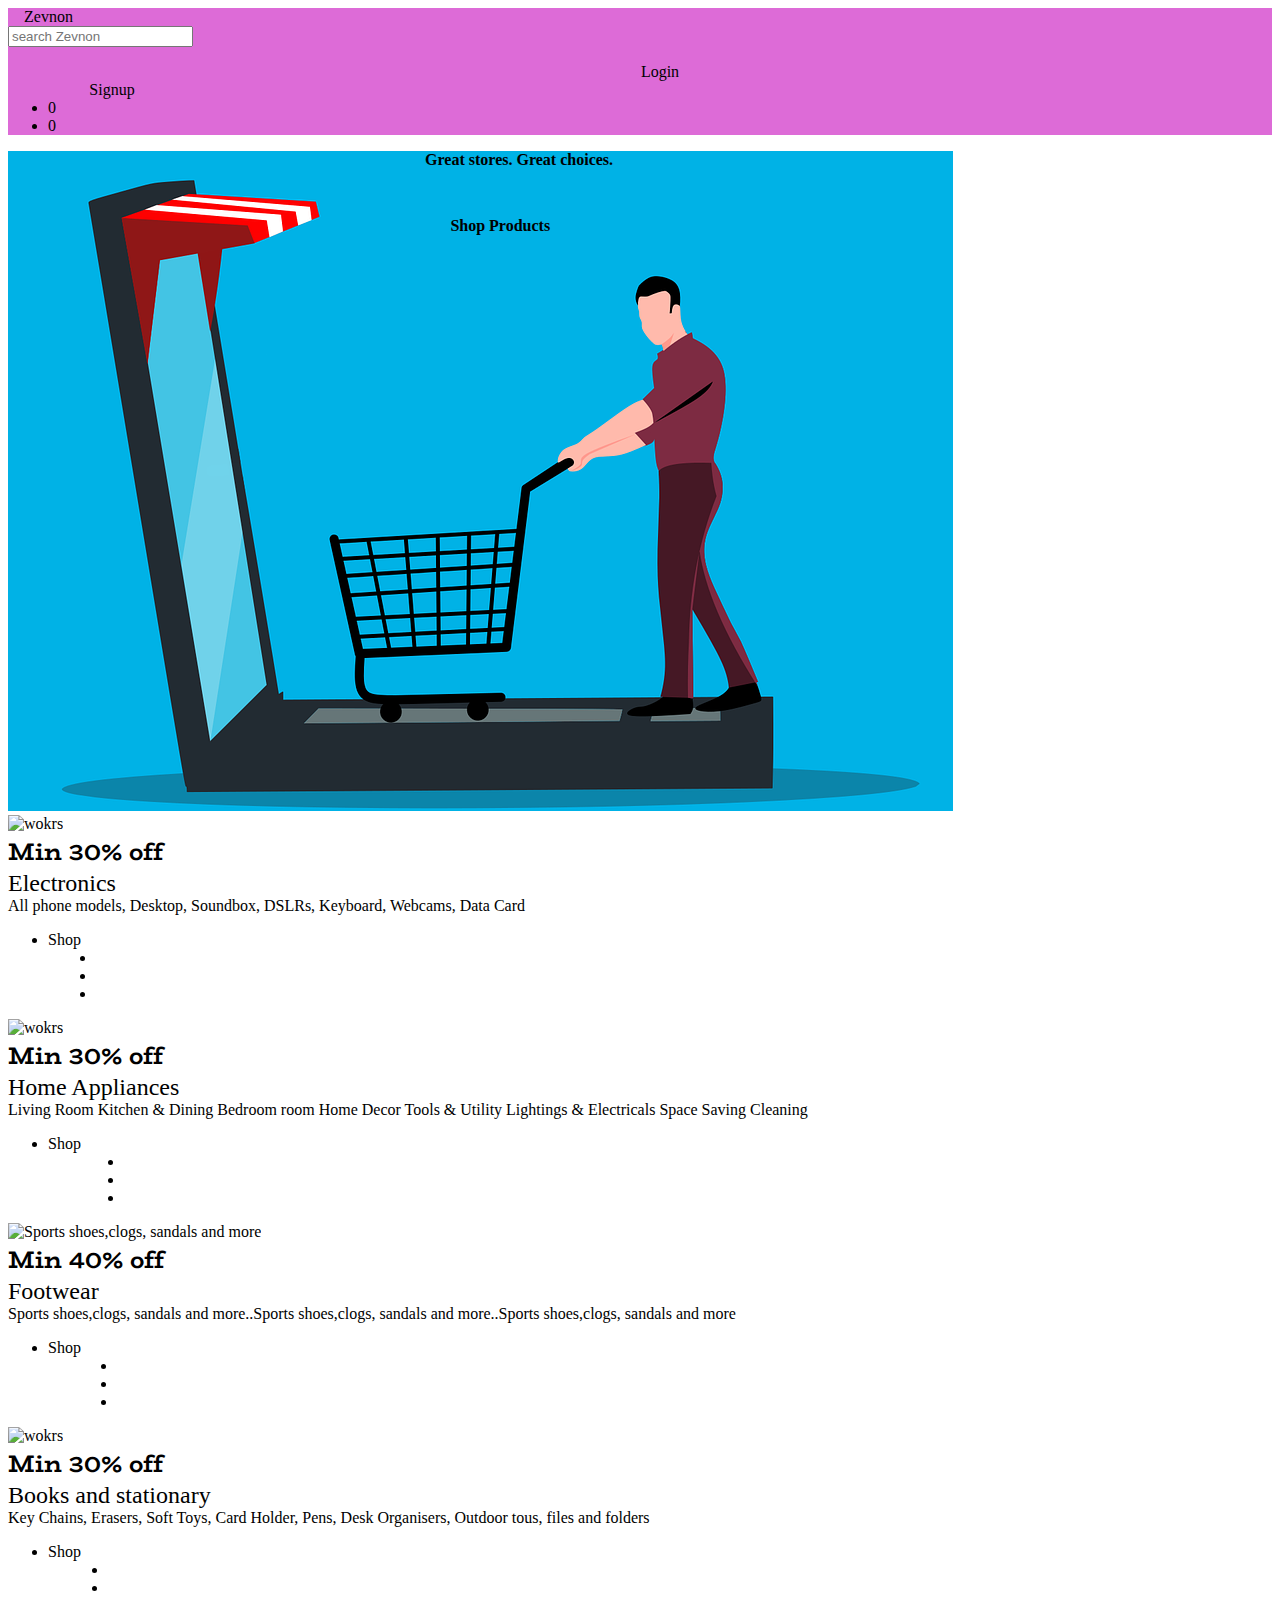
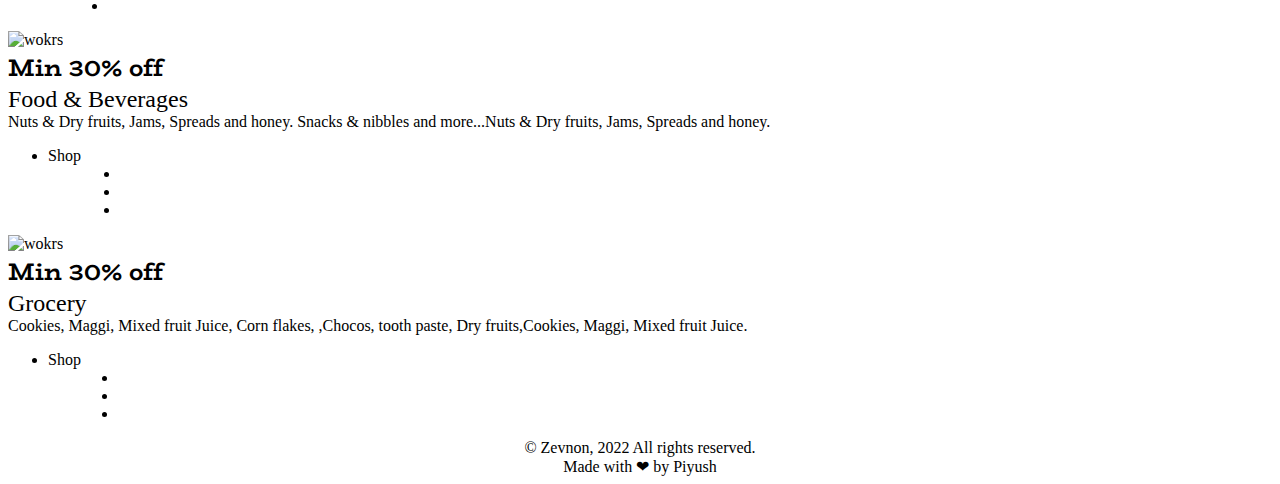
==== index.html @ 947d95c1 "Merge pull request #2 from piyushsh25/listing" ====
<!DOCTYPE html>
<html lang="en">

<head>
    <meta charset="UTF-8">
    <meta http-equiv="X-UA-Compatible" content="IE=edge">
    <meta name="viewport" content="width=device-width, initial-scale=1.0">
    <link rel="stylesheet" href="https://use.fontawesome.com/releases/v5.15.4/css/all.css" integrity="sha384-DyZ88mC6Up2uqS4h/KRgHuoeGwBcD4Ng9SiP4dIRy0EXTlnuz47vAwmeGwVChigm" crossorigin="anonymous" />
    <link href="https://cdn.lineicons.com/3.0/lineicons.css" rel="stylesheet">
    <link rel="stylesheet" href="https://engin-ui.netlify.app/components/style.css">
    <link rel="stylesheet" href="./docs/css/media.css">
    <link rel="stylesheet" href="index.css">
    <title>zenvon</title>
</head>

<body>
    <div class="main-div">
        <div class="nav-container">
            <div class="header">
                <div class="title-logo"><i class="fab fa-deezer"></i></div>
                <div class="title">
                    <a href="./index.html">Zevnon</a>
                </div>
                <input type="text" class="input" placeholder="search Zevnon">
            </div>
            <div>
                <ul class="text links">
                    <li class="items items-login">Login</li>
                    <li class="items items-signup">Signup</li>

                    <li class="items">
                        <div class="avatar-badge md"> <i class="fas fa-heart"></i>
                            <div class="badge text">0</div>
                        </div>
                    </li>
                    <li class="items ">
                        <div class="avatar-badge md"><i class="fas fa-shopping-cart"></i>
                            <div class="badge text">0</div>
                        </div>
                    </li>
                </ul>
            </div>

        </div>
        <div class="body-div">
            <div class="image-body">
                <img class="img-responsive" src="./assets/main-img.png" alt="alt-text-img">
            </div>
            <div class="body-div-content h3">
                Great stores. Great choices.
            </div>
            <div class="body-div-content h3">
                <a href="./docs/pages/listing.html">Shop Products</a>
            </div>
        </div>
        <div class="shopping-section">
            <div class="card text-overlay-card">
                <div class="img-div">
                    <img src="https://rukminim2.flixcart.com/image/832/832/kw9krrk0/headphone/z/i/p/-original-imag8z6ht9qffnju.jpeg?q=70" alt="wokrs">
                </div>
                <div class="text-div">
                    <div class="header-top">Min 30% off</div>
                    <div class="header-bottom"> Electronics</div>
                    <div class="description">All phone models, Desktop, Soundbox, DSLRs, Keyboard, Webcams, Data Card
                    </div>
                    <ul>
                        <li class="card-icons text-icon"><a href="./docs/pages/listing.html">Shop</a></li>

                        <li class="card-icons icons"><i class="lni lni-heart"></i></li>
                        <li class="card-icons icons"> <i class="lni lni-share-alt-1"></i></li>
                        <li class="card-icons icons"><i class="lni lni-more-alt"></i></li>
                    </ul>
                </div>

            </div>
            <div class="card text-overlay-card">
                <div class="img-div">
                    <img src="https://rukminim2.flixcart.com/image/832/832/jqqy6q80/sofa-sectional/n/n/4/grey-chenille-nano-gr-blu-6-bharat-lifestyle-blue-grey-original-imafcp9fnhkhpwa4.jpeg?q=70" alt="wokrs">
                </div>
                <div class="text-div">
                    <div class="header-top">Min 30% off</div>
                    <div class="header-bottom">Home Appliances</div>
                    <div class="description">Living Room Kitchen & Dining Bedroom room Home Decor Tools & Utility Lightings & Electricals Space Saving Cleaning
                    </div>
                    <ul>
                        <li class="card-icons text-icon"><a href="./docs/pages/listing.html">Shop</a></li>
                        <li class="card-icons icons"><i class="lni lni-heart"></i></li>
                        <li class="card-icons icons"> <i class="lni lni-share-alt-1"></i></li>
                        <li class="card-icons icons"><i class="lni lni-more-alt"></i></li>
                    </ul>
                </div>

            </div>

            <div class="card text-overlay-card">
                <div class="img-div">
                    <img src="https://rukminim2.flixcart.com/image/300/300/kjhgzgw0-0/shoe/j/2/b/194073-8-puma-white-peacoat-original-imafzffyxzz59yb7.jpeg?q=70" alt="Sports shoes,clogs, sandals and more">
                </div>
                <div class="text-div">
                    <div class="header-top">Min 40% off</div>
                    <div class="header-bottom">Footwear</div>
                    <div class="description">Sports shoes,clogs, sandals and more..Sports shoes,clogs, sandals and more..Sports shoes,clogs, sandals and more
                    </div>
                    <ul>
                        <li class="card-icons text-icon"><a href="./docs/pages/listing.html">Shop</a></li>

                        <li class="card-icons icons"><i class="lni lni-heart"></i></li>
                        <li class="card-icons icons"> <i class="lni lni-share-alt-1"></i></li>
                        <li class="card-icons icons"><i class="lni lni-more-alt"></i></li>
                    </ul>
                </div>

            </div>

            <div class="card text-overlay-card">
                <div class="img-div">
                    <img src="https://rukminim2.flixcart.com/image/300/300/kgsb1jk0/remote-control-toy/5/z/w/1-18-very-high-speed-race-car-style-4-channel-radio-control-rc-original-imafwxsggzsczg3u.jpeg?q=70" alt="wokrs">
                </div>
                <div class="text-div">
                    <div class="header-top">Min 30% off</div>
                    <div class="header-bottom">Books and stationary</div>
                    <div class="description"> Key Chains, Erasers, Soft Toys, Card Holder, Pens, Desk Organisers, Outdoor tous, files and folders
                    </div>
                    <ul>
                        <li class="card-icons text-icon"><a href="./docs/pages/listing.html">Shop</a></li>

                        <li class="card-icons icons"><i class="lni lni-heart"></i></li>
                        <li class="card-icons icons"> <i class="lni lni-share-alt-1"></i></li>
                        <li class="card-icons icons"><i class="lni lni-more-alt"></i></li>
                    </ul>
                </div>

            </div>

            <div class="card text-overlay-card">
                <div class="img-div">
                    <img src="https://rukminim2.flixcart.com/image/612/612/kka1si80/aerated-drink/x/4/o/strawberry-non-alcoholic-beer-330ml-pack-of-6-glass-bottle-original-imafznzff7dvdzu3.jpeg?q=70" alt="wokrs">
                </div>
                <div class="text-div">
                    <div class="header-top">Min 30% off</div>
                    <div class="header-bottom">Food & Beverages</div>
                    <div class="description">Nuts & Dry fruits, Jams, Spreads and honey. Snacks & nibbles and more...Nuts & Dry fruits, Jams, Spreads and honey.
                    </div>
                    <ul>
                        <li class="card-icons text-icon"><a href="./docs/pages/listing.html">Shop</a></li>

                        <li class="card-icons icons"><i class="lni lni-heart"></i></li>
                        <li class="card-icons icons"> <i class="lni lni-share-alt-1"></i></li>
                        <li class="card-icons icons"><i class="lni lni-more-alt"></i></li>
                    </ul>
                </div>

            </div>

            <div class="card text-overlay-card">
                <div class="img-div">
                    <img src="https://rukminim2.flixcart.com/image/612/612/keg02a80/fmcg-combo/u/f/v/dailydose-200g-super-healthy-original-imafv4ggnwmqkw3k.jpeg?q=70" alt="wokrs">
                </div>
                <div class="text-div">
                    <div class="header-top">Min 30% off</div>
                    <div class="header-bottom">Grocery</div>
                    <div class="description">Cookies, Maggi, Mixed fruit Juice, Corn flakes, ,Chocos, tooth paste, Dry fruits,Cookies, Maggi, Mixed fruit Juice.
                    </div>
                    <ul>
                        <li class="card-icons text-icon"><a href="./docs/pages/listing.html">Shop</a></li>

                        <li class="card-icons icons"><i class="lni lni-heart"></i></li>
                        <li class="card-icons icons"> <i class="lni lni-share-alt-1"></i></li>
                        <li class="card-icons icons"><i class="lni lni-more-alt"></i></li>
                    </ul>
                </div>

            </div>
        </div>
        <div class="footer">
            <div class="h4">
                © Zevnon, 2022 All rights reserved.
            </div>
            <div class="h5">
                Made with ❤ by <a href="https://www.linkedin.com/in/piyush-sharma-b144931b7/">Piyush</a>
            </div>
        </div>
    </div>
</body>

</html>
---- docs/css/media.css ----
@media only screen and (max-width: 638px) {
    .nav-container .links {
        margin: 0 0 0 var(--size15);
    }
    .body-div .body-div-content:nth-child(odd) {
        top: 0%;
        margin-top: 30%;
    }
    .nav-container .text.links .items.items-login {
        display: none;
    }
}

@media only screen and (max-width:940px) {
    /* homepage */
    .body-div-content {
        font-size: 20px;
    }
    .nav-container .text.links .items.items-signup {
        display: none;
    }
    .card {
        margin: var(--size12);
    }
    /* for product listing page */
    .filter-div-lg {
        display: none;
    }
    .shopping-section {
        margin-left: 0
    }
    .body-container .filter-div-md {
        left: 0%;
    }
}

@media only screen and (max-width:1125px) {
    /* home page */
    .text.links .items {
        display: none;
    }
}
---- index.css ----
@import url('https://fonts.googleapis.com/css2?family=BioRhyme:wght@300&display=swap');
.nav-container {
    margin: var(--size0);
    width: 100%;
    top: var(--size0);
    position: sticky;
    padding: var(--size0);
    padding: var(--size8);
    border: var(--size0);
    z-index: 1;
    background-color: rgb(221, 107, 215);
}

.text.links .items {
    margin: var(--size0);
    font-size: var(--size10);
    margin-left: var(--size3);
    justify-content: center;
    align-content: center;
    cursor: pointer;
}

.text.links .items:nth-child(1) {
    width: var(--size40);
    height: var(--size20);
    display: flex;
    align-items: center;
    justify-content: center;
    border-radius: var(--size7);
    background-color: var(--color-success);
    color: var(--color-white);
}

.text.links .items:nth-child(1):hover {
    background-color: var(--color-white);
    color: var(--color-success);
}

.text.links .items:nth-child(2) {
    /* border: 2px solid black; */
    width: 8rem;
    height: var(--size20);
    display: flex;
    align-items: center;
    justify-content: center;
    border-radius: var(--size7);
    background-color: var(--color-white);
}

.text.links .items:nth-child(2):hover {
    color: var(--color-white);
    background-color: var(--color-icon);
}

.text.links .items:hover:nth-child(3) {
    color: var(--color-error);
}

.text.links .items:nth-child(4) {
    color: var(--color-success);
}

.text.links .items:hover:nth-child(4) {
    color: var(--color-info);
}

.header .title {
    margin-left: 1rem;
}

.items .avatar-badge.md {
    bottom: 30%;
}

.avatar-badge.md .badge.text {
    top: -10px;
}

.body-div {
    position: relative;
}

.img {
    width: 50%;
}

.body-div .body-div-content:nth-child(even) {
    position: absolute;
    top: 0%;
    left: 33%;
    padding: var(--size6) var(--size8);
    font-weight: bolder;
    color: var(--color-white);
}

.body-div .body-div-content:nth-child(odd) {
    position: absolute;
    top: 10%;
    left: 35%;
    color: var(--color-white);
    border: var(--size1) solid var(--color-white);
    font-weight: bolder;
    padding: var(--size6) var(--size8);
}

.body-div .body-div-content:nth-child(odd):hover {
    background-color: var(--color-icon);
}

.shopping-section {
    display: flex;
    flex-wrap: wrap;
    margin: var(--size0) var(--size10);
}

.card {
    margin: var(--size20);
    box-shadow: 1px 1px 5px var(--color-black);
}

.card .text-div .header-top {
    color: rgb(0, 0, 255);
    padding: var(--size0) 10%;
    font-size: 1.5rem;
    font-family: 'BioRhyme', serif;
    font-weight: bolder;
}

.text-overlay-card .text-div .header-top {
    top: 0%;
    left: 0%;
    background-color: var(--color-primary);
    color: var(--color-white);
    margin-left: var(--size0);
}

.card.text-overlay-card .text-div .header-bottom {
    margin-left: var(--size0);
    left: var(--size0);
    top: 52%;
    padding: var(--size0) 10%;
    font-size: 1.5rem;
    color: var(--color-black);
    background-color: var(--color-white);
}

.card .text-div .card-icons.icons {
    margin-left: 10%;
    font-size: var(--size10);
}

.footer {
    display: flex;
    flex-direction: column;
    justify-content: center;
    align-items: center;
    padding: var(--size20);
    background: var(--color-success);
}

a {
    text-decoration: none;
    color: inherit;
}
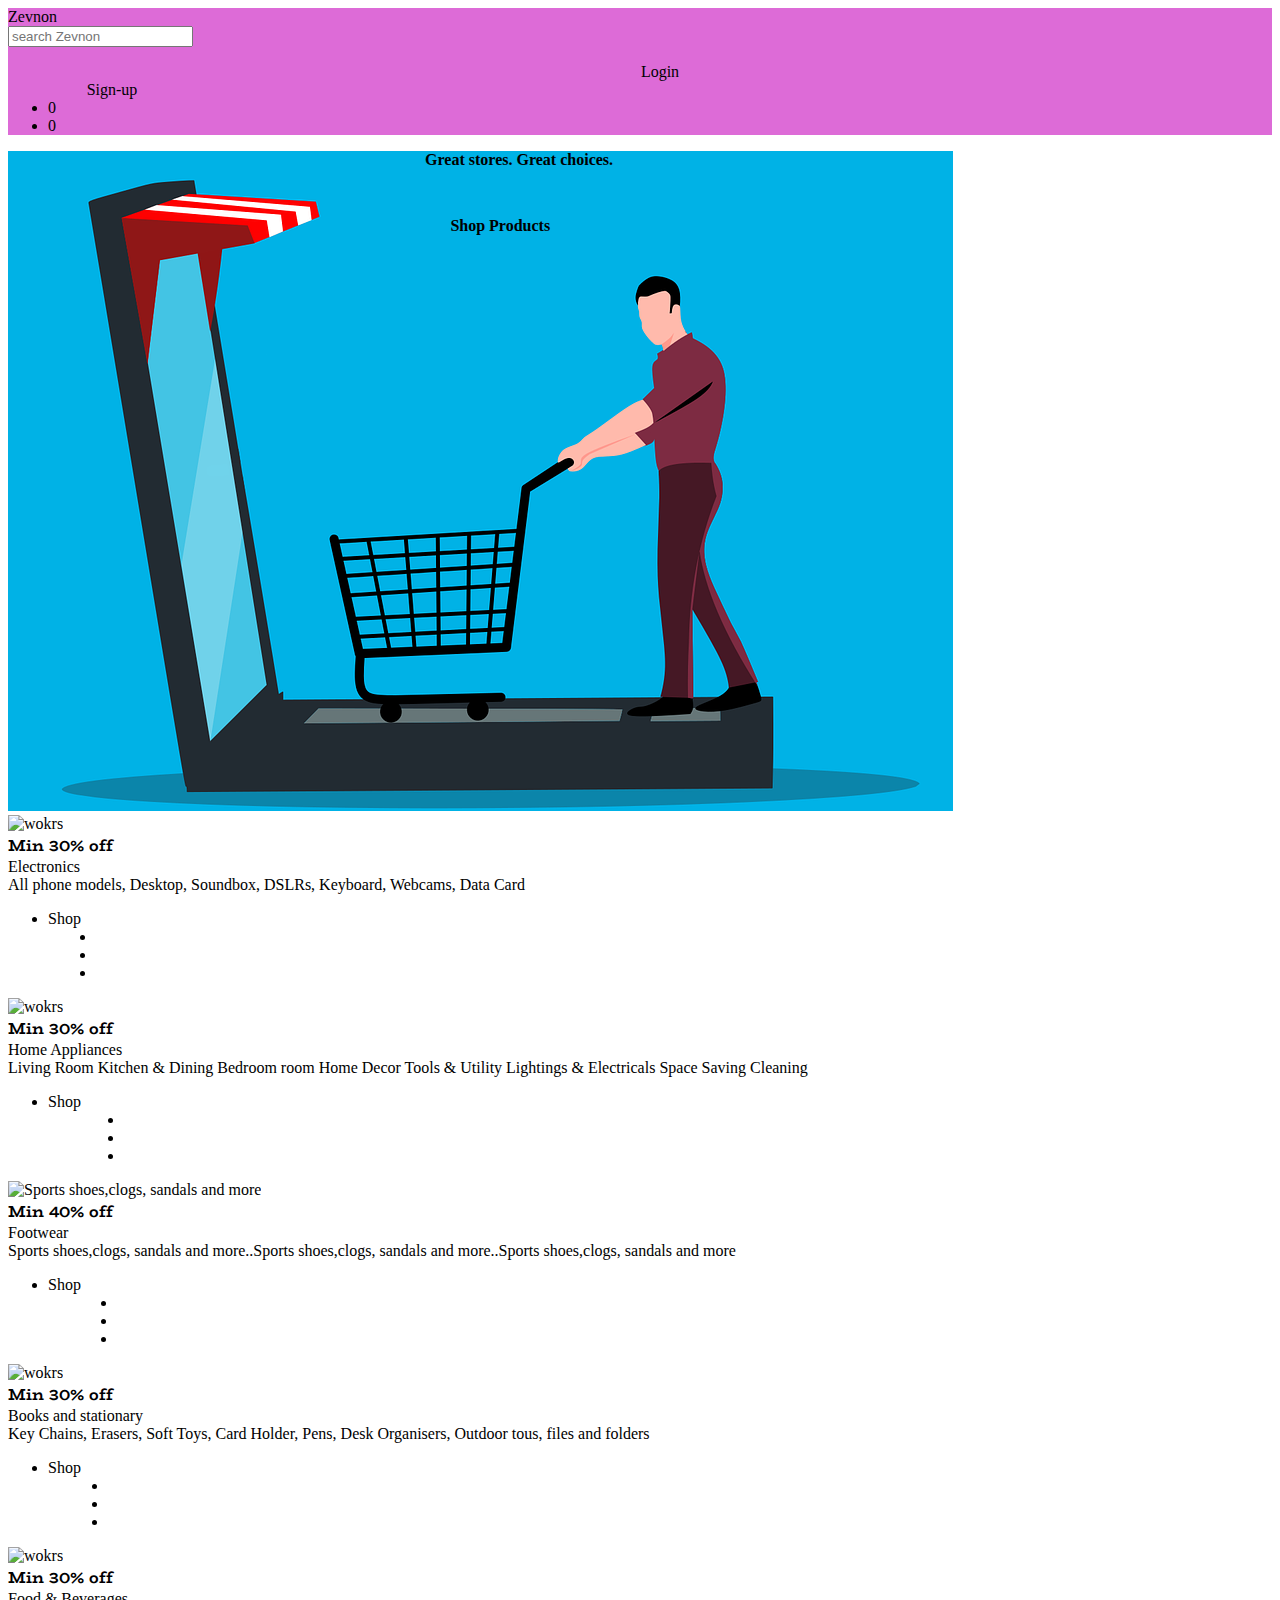
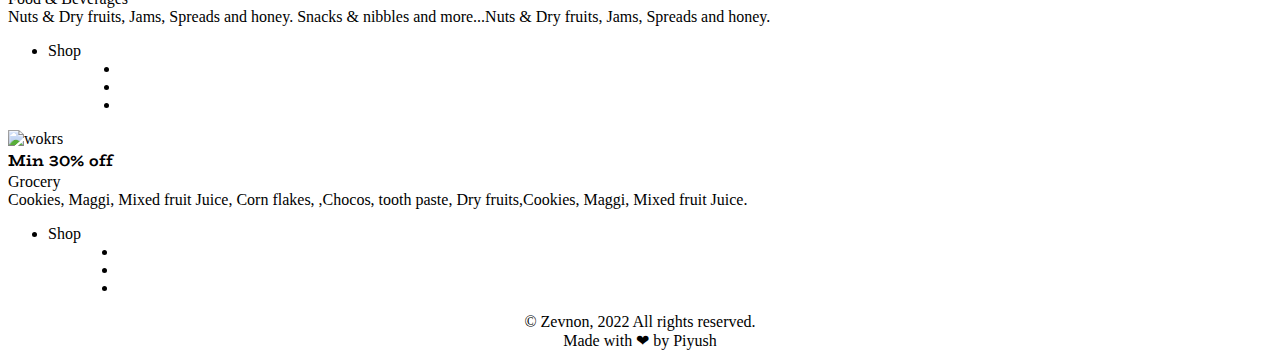
==== commit d53757e7: "Merge branch 'dev' into login-signup" ====
--- a/index.html
+++ b/index.html
@@ -25,8 +25,8 @@
             </div>
             <div>
                 <ul class="text links">
-                    <li class="items items-login">Login</li>
-                    <li class="items items-signup">Signup</li>
+                    <li class="items items-login"><a href="./docs/pages/login.html">Login</a></li>
+                    <li class="items items-signup"><a href="./docs/pages/sign-up.html">Sign-up</a></li>
 
                     <li class="items">
                         <div class="avatar-badge md"> <i class="fas fa-heart"></i>
--- a/index.css
+++ b/index.css
@@ -65,7 +65,7 @@
 }
 
 .header .title {
-    margin-left: 1rem;
+    margin-left: var(--size8);
 }
 
 .items .avatar-badge.md {
@@ -121,7 +121,7 @@
 .card .text-div .header-top {
     color: rgb(0, 0, 255);
     padding: var(--size0) 10%;
-    font-size: 1.5rem;
+    font-size: var(--size12);
     font-family: 'BioRhyme', serif;
     font-weight: bolder;
 }
@@ -139,7 +139,7 @@
     left: var(--size0);
     top: 52%;
     padding: var(--size0) 10%;
-    font-size: 1.5rem;
+    font-size: var(--size12);
     color: var(--color-black);
     background-color: var(--color-white);
 }
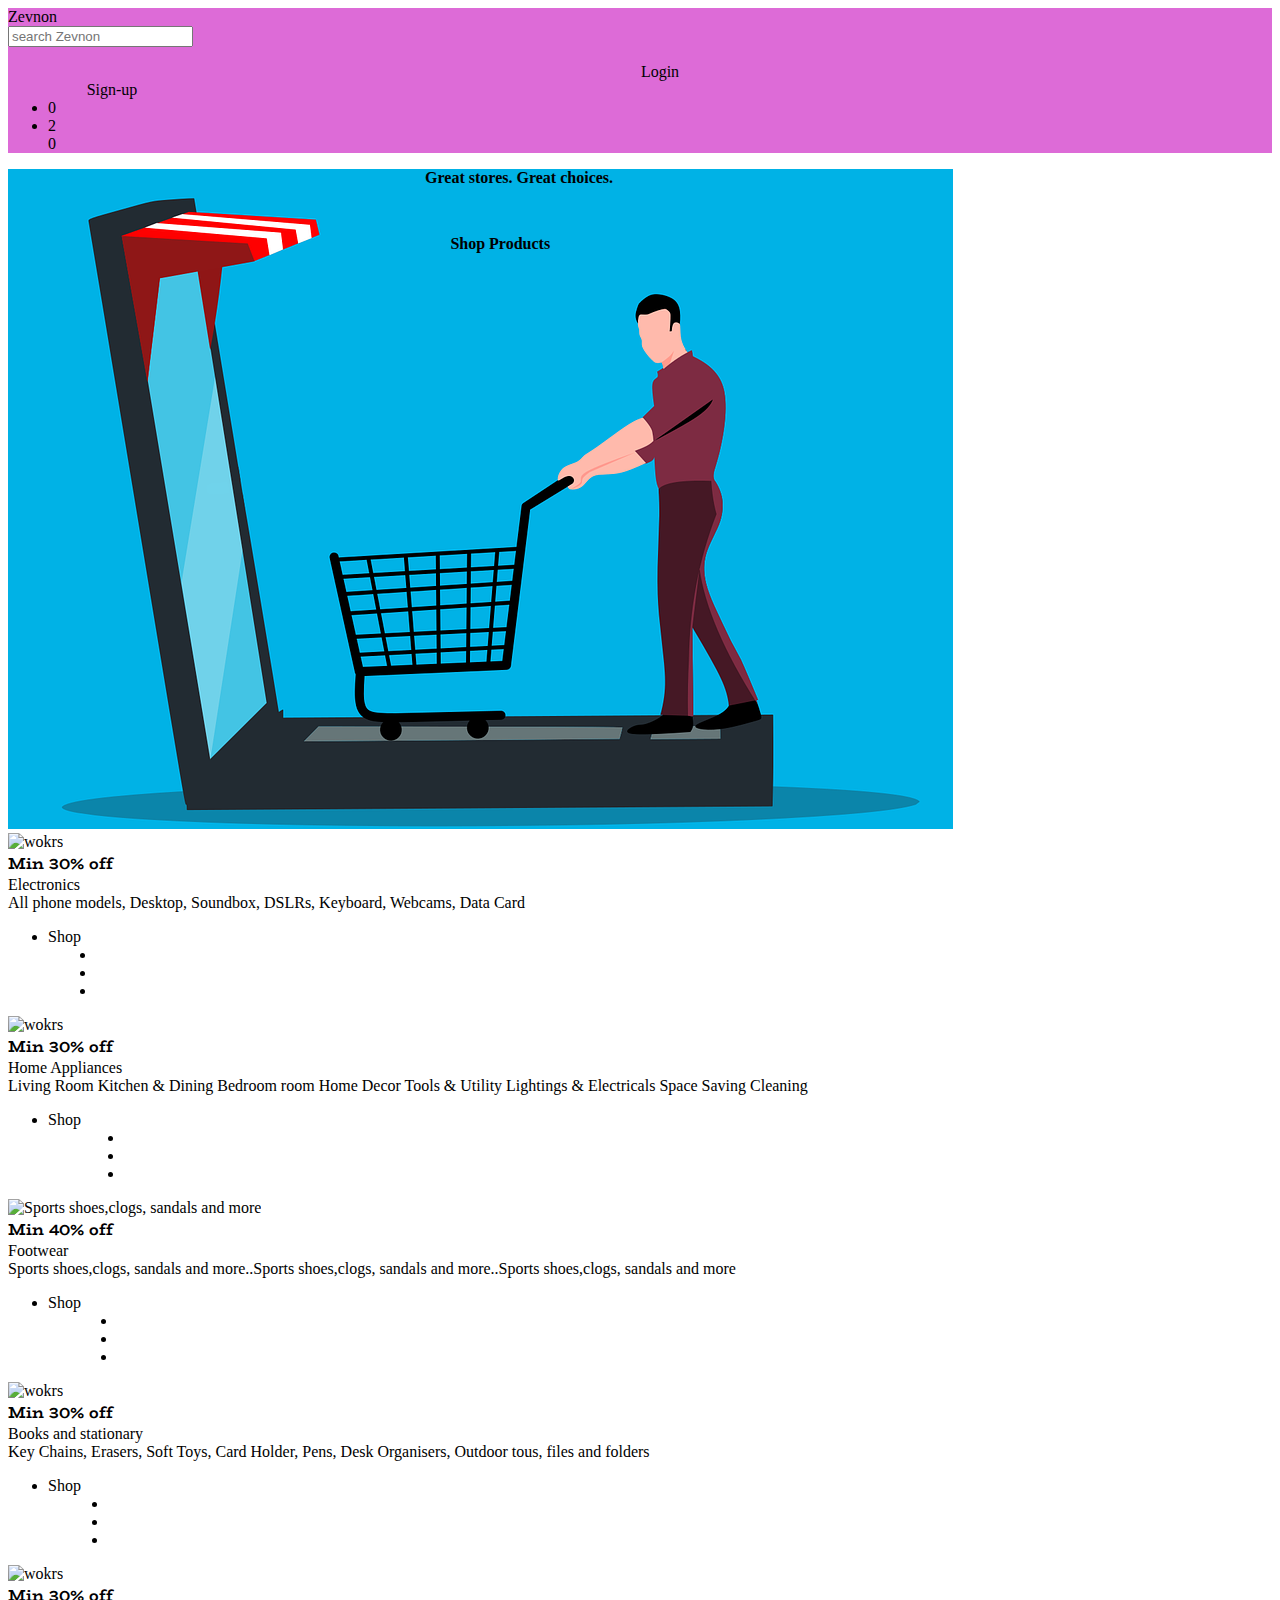
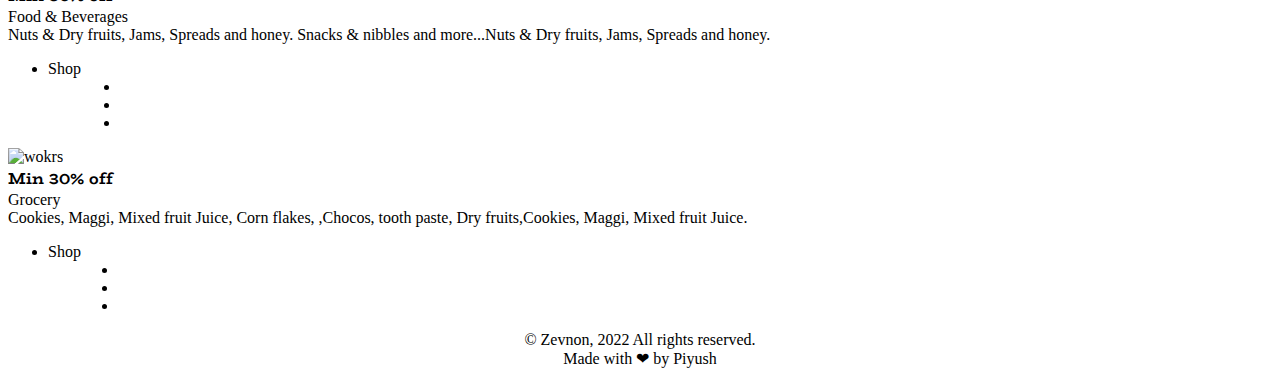
==== commit 5c3e1fd3: "updated the link for cart in all pages" ====
--- a/index.html
+++ b/index.html
@@ -34,152 +34,158 @@
                         </div>
                     </li>
                     <li class="items ">
-                        <div class="avatar-badge md"><i class="fas fa-shopping-cart"></i>
-                            <div class="badge text">0</div>
+                        <div class="avatar-badge md">
+                            <a href="./docs/pages/cart.html">
+                                <div class="avatar-badge md"><i class="fas fa-shopping-cart"></i>
+                                    <div class="badge text">2</div>
+                                </div>
+                            </a>
                         </div>
-                    </li>
+                        <div class="badge text">0</div>
+            </div>
+            </li>
+            </ul>
+        </div>
+
+    </div>
+    <div class="body-div">
+        <div class="image-body">
+            <img class="img-responsive" src="./assets/main-img.png" alt="alt-text-img">
+        </div>
+        <div class="body-div-content h3">
+            Great stores. Great choices.
+        </div>
+        <div class="body-div-content h3">
+            <a href="./docs/pages/listing.html">Shop Products</a>
+        </div>
+    </div>
+    <div class="shopping-section">
+        <div class="card text-overlay-card">
+            <div class="img-div">
+                <img src="https://rukminim2.flixcart.com/image/832/832/kw9krrk0/headphone/z/i/p/-original-imag8z6ht9qffnju.jpeg?q=70" alt="wokrs">
+            </div>
+            <div class="text-div">
+                <div class="header-top">Min 30% off</div>
+                <div class="header-bottom"> Electronics</div>
+                <div class="description">All phone models, Desktop, Soundbox, DSLRs, Keyboard, Webcams, Data Card
+                </div>
+                <ul>
+                    <li class="card-icons text-icon"><a href="./docs/pages/listing.html">Shop</a></li>
+
+                    <li class="card-icons icons"><i class="lni lni-heart"></i></li>
+                    <li class="card-icons icons"> <i class="lni lni-share-alt-1"></i></li>
+                    <li class="card-icons icons"><i class="lni lni-more-alt"></i></li>
                 </ul>
             </div>
 
         </div>
-        <div class="body-div">
-            <div class="image-body">
-                <img class="img-responsive" src="./assets/main-img.png" alt="alt-text-img">
+        <div class="card text-overlay-card">
+            <div class="img-div">
+                <img src="https://rukminim2.flixcart.com/image/832/832/jqqy6q80/sofa-sectional/n/n/4/grey-chenille-nano-gr-blu-6-bharat-lifestyle-blue-grey-original-imafcp9fnhkhpwa4.jpeg?q=70" alt="wokrs">
             </div>
-            <div class="body-div-content h3">
-                Great stores. Great choices.
-            </div>
-            <div class="body-div-content h3">
-                <a href="./docs/pages/listing.html">Shop Products</a>
-            </div>
-        </div>
-        <div class="shopping-section">
-            <div class="card text-overlay-card">
-                <div class="img-div">
-                    <img src="https://rukminim2.flixcart.com/image/832/832/kw9krrk0/headphone/z/i/p/-original-imag8z6ht9qffnju.jpeg?q=70" alt="wokrs">
+            <div class="text-div">
+                <div class="header-top">Min 30% off</div>
+                <div class="header-bottom">Home Appliances</div>
+                <div class="description">Living Room Kitchen & Dining Bedroom room Home Decor Tools & Utility Lightings & Electricals Space Saving Cleaning
                 </div>
-                <div class="text-div">
-                    <div class="header-top">Min 30% off</div>
-                    <div class="header-bottom"> Electronics</div>
-                    <div class="description">All phone models, Desktop, Soundbox, DSLRs, Keyboard, Webcams, Data Card
-                    </div>
-                    <ul>
-                        <li class="card-icons text-icon"><a href="./docs/pages/listing.html">Shop</a></li>
-
-                        <li class="card-icons icons"><i class="lni lni-heart"></i></li>
-                        <li class="card-icons icons"> <i class="lni lni-share-alt-1"></i></li>
-                        <li class="card-icons icons"><i class="lni lni-more-alt"></i></li>
-                    </ul>
-                </div>
-
-            </div>
-            <div class="card text-overlay-card">
-                <div class="img-div">
-                    <img src="https://rukminim2.flixcart.com/image/832/832/jqqy6q80/sofa-sectional/n/n/4/grey-chenille-nano-gr-blu-6-bharat-lifestyle-blue-grey-original-imafcp9fnhkhpwa4.jpeg?q=70" alt="wokrs">
-                </div>
-                <div class="text-div">
-                    <div class="header-top">Min 30% off</div>
-                    <div class="header-bottom">Home Appliances</div>
-                    <div class="description">Living Room Kitchen & Dining Bedroom room Home Decor Tools & Utility Lightings & Electricals Space Saving Cleaning
-                    </div>
-                    <ul>
-                        <li class="card-icons text-icon"><a href="./docs/pages/listing.html">Shop</a></li>
-                        <li class="card-icons icons"><i class="lni lni-heart"></i></li>
-                        <li class="card-icons icons"> <i class="lni lni-share-alt-1"></i></li>
-                        <li class="card-icons icons"><i class="lni lni-more-alt"></i></li>
-                    </ul>
-                </div>
-
+                <ul>
+                    <li class="card-icons text-icon"><a href="./docs/pages/listing.html">Shop</a></li>
+                    <li class="card-icons icons"><i class="lni lni-heart"></i></li>
+                    <li class="card-icons icons"> <i class="lni lni-share-alt-1"></i></li>
+                    <li class="card-icons icons"><i class="lni lni-more-alt"></i></li>
+                </ul>
             </div>
 
-            <div class="card text-overlay-card">
-                <div class="img-div">
-                    <img src="https://rukminim2.flixcart.com/image/300/300/kjhgzgw0-0/shoe/j/2/b/194073-8-puma-white-peacoat-original-imafzffyxzz59yb7.jpeg?q=70" alt="Sports shoes,clogs, sandals and more">
+        </div>
+
+        <div class="card text-overlay-card">
+            <div class="img-div">
+                <img src="https://rukminim2.flixcart.com/image/300/300/kjhgzgw0-0/shoe/j/2/b/194073-8-puma-white-peacoat-original-imafzffyxzz59yb7.jpeg?q=70" alt="Sports shoes,clogs, sandals and more">
+            </div>
+            <div class="text-div">
+                <div class="header-top">Min 40% off</div>
+                <div class="header-bottom">Footwear</div>
+                <div class="description">Sports shoes,clogs, sandals and more..Sports shoes,clogs, sandals and more..Sports shoes,clogs, sandals and more
                 </div>
-                <div class="text-div">
-                    <div class="header-top">Min 40% off</div>
-                    <div class="header-bottom">Footwear</div>
-                    <div class="description">Sports shoes,clogs, sandals and more..Sports shoes,clogs, sandals and more..Sports shoes,clogs, sandals and more
-                    </div>
-                    <ul>
-                        <li class="card-icons text-icon"><a href="./docs/pages/listing.html">Shop</a></li>
+                <ul>
+                    <li class="card-icons text-icon"><a href="./docs/pages/listing.html">Shop</a></li>
 
-                        <li class="card-icons icons"><i class="lni lni-heart"></i></li>
-                        <li class="card-icons icons"> <i class="lni lni-share-alt-1"></i></li>
-                        <li class="card-icons icons"><i class="lni lni-more-alt"></i></li>
-                    </ul>
-                </div>
-
+                    <li class="card-icons icons"><i class="lni lni-heart"></i></li>
+                    <li class="card-icons icons"> <i class="lni lni-share-alt-1"></i></li>
+                    <li class="card-icons icons"><i class="lni lni-more-alt"></i></li>
+                </ul>
             </div>
 
-            <div class="card text-overlay-card">
-                <div class="img-div">
-                    <img src="https://rukminim2.flixcart.com/image/300/300/kgsb1jk0/remote-control-toy/5/z/w/1-18-very-high-speed-race-car-style-4-channel-radio-control-rc-original-imafwxsggzsczg3u.jpeg?q=70" alt="wokrs">
+        </div>
+
+        <div class="card text-overlay-card">
+            <div class="img-div">
+                <img src="https://rukminim2.flixcart.com/image/300/300/kgsb1jk0/remote-control-toy/5/z/w/1-18-very-high-speed-race-car-style-4-channel-radio-control-rc-original-imafwxsggzsczg3u.jpeg?q=70" alt="wokrs">
+            </div>
+            <div class="text-div">
+                <div class="header-top">Min 30% off</div>
+                <div class="header-bottom">Books and stationary</div>
+                <div class="description"> Key Chains, Erasers, Soft Toys, Card Holder, Pens, Desk Organisers, Outdoor tous, files and folders
                 </div>
-                <div class="text-div">
-                    <div class="header-top">Min 30% off</div>
-                    <div class="header-bottom">Books and stationary</div>
-                    <div class="description"> Key Chains, Erasers, Soft Toys, Card Holder, Pens, Desk Organisers, Outdoor tous, files and folders
-                    </div>
-                    <ul>
-                        <li class="card-icons text-icon"><a href="./docs/pages/listing.html">Shop</a></li>
+                <ul>
+                    <li class="card-icons text-icon"><a href="./docs/pages/listing.html">Shop</a></li>
 
-                        <li class="card-icons icons"><i class="lni lni-heart"></i></li>
-                        <li class="card-icons icons"> <i class="lni lni-share-alt-1"></i></li>
-                        <li class="card-icons icons"><i class="lni lni-more-alt"></i></li>
-                    </ul>
-                </div>
-
+                    <li class="card-icons icons"><i class="lni lni-heart"></i></li>
+                    <li class="card-icons icons"> <i class="lni lni-share-alt-1"></i></li>
+                    <li class="card-icons icons"><i class="lni lni-more-alt"></i></li>
+                </ul>
             </div>
 
-            <div class="card text-overlay-card">
-                <div class="img-div">
-                    <img src="https://rukminim2.flixcart.com/image/612/612/kka1si80/aerated-drink/x/4/o/strawberry-non-alcoholic-beer-330ml-pack-of-6-glass-bottle-original-imafznzff7dvdzu3.jpeg?q=70" alt="wokrs">
+        </div>
+
+        <div class="card text-overlay-card">
+            <div class="img-div">
+                <img src="https://rukminim2.flixcart.com/image/612/612/kka1si80/aerated-drink/x/4/o/strawberry-non-alcoholic-beer-330ml-pack-of-6-glass-bottle-original-imafznzff7dvdzu3.jpeg?q=70" alt="wokrs">
+            </div>
+            <div class="text-div">
+                <div class="header-top">Min 30% off</div>
+                <div class="header-bottom">Food & Beverages</div>
+                <div class="description">Nuts & Dry fruits, Jams, Spreads and honey. Snacks & nibbles and more...Nuts & Dry fruits, Jams, Spreads and honey.
                 </div>
-                <div class="text-div">
-                    <div class="header-top">Min 30% off</div>
-                    <div class="header-bottom">Food & Beverages</div>
-                    <div class="description">Nuts & Dry fruits, Jams, Spreads and honey. Snacks & nibbles and more...Nuts & Dry fruits, Jams, Spreads and honey.
-                    </div>
-                    <ul>
-                        <li class="card-icons text-icon"><a href="./docs/pages/listing.html">Shop</a></li>
+                <ul>
+                    <li class="card-icons text-icon"><a href="./docs/pages/listing.html">Shop</a></li>
 
-                        <li class="card-icons icons"><i class="lni lni-heart"></i></li>
-                        <li class="card-icons icons"> <i class="lni lni-share-alt-1"></i></li>
-                        <li class="card-icons icons"><i class="lni lni-more-alt"></i></li>
-                    </ul>
-                </div>
-
+                    <li class="card-icons icons"><i class="lni lni-heart"></i></li>
+                    <li class="card-icons icons"> <i class="lni lni-share-alt-1"></i></li>
+                    <li class="card-icons icons"><i class="lni lni-more-alt"></i></li>
+                </ul>
             </div>
 
-            <div class="card text-overlay-card">
-                <div class="img-div">
-                    <img src="https://rukminim2.flixcart.com/image/612/612/keg02a80/fmcg-combo/u/f/v/dailydose-200g-super-healthy-original-imafv4ggnwmqkw3k.jpeg?q=70" alt="wokrs">
+        </div>
+
+        <div class="card text-overlay-card">
+            <div class="img-div">
+                <img src="https://rukminim2.flixcart.com/image/612/612/keg02a80/fmcg-combo/u/f/v/dailydose-200g-super-healthy-original-imafv4ggnwmqkw3k.jpeg?q=70" alt="wokrs">
+            </div>
+            <div class="text-div">
+                <div class="header-top">Min 30% off</div>
+                <div class="header-bottom">Grocery</div>
+                <div class="description">Cookies, Maggi, Mixed fruit Juice, Corn flakes, ,Chocos, tooth paste, Dry fruits,Cookies, Maggi, Mixed fruit Juice.
                 </div>
-                <div class="text-div">
-                    <div class="header-top">Min 30% off</div>
-                    <div class="header-bottom">Grocery</div>
-                    <div class="description">Cookies, Maggi, Mixed fruit Juice, Corn flakes, ,Chocos, tooth paste, Dry fruits,Cookies, Maggi, Mixed fruit Juice.
-                    </div>
-                    <ul>
-                        <li class="card-icons text-icon"><a href="./docs/pages/listing.html">Shop</a></li>
+                <ul>
+                    <li class="card-icons text-icon"><a href="./docs/pages/listing.html">Shop</a></li>
 
-                        <li class="card-icons icons"><i class="lni lni-heart"></i></li>
-                        <li class="card-icons icons"> <i class="lni lni-share-alt-1"></i></li>
-                        <li class="card-icons icons"><i class="lni lni-more-alt"></i></li>
-                    </ul>
-                </div>
+                    <li class="card-icons icons"><i class="lni lni-heart"></i></li>
+                    <li class="card-icons icons"> <i class="lni lni-share-alt-1"></i></li>
+                    <li class="card-icons icons"><i class="lni lni-more-alt"></i></li>
+                </ul>
+            </div>
 
-            </div>
         </div>
-        <div class="footer">
-            <div class="h4">
-                © Zevnon, 2022 All rights reserved.
-            </div>
-            <div class="h5">
-                Made with ❤ by <a href="https://www.linkedin.com/in/piyush-sharma-b144931b7/">Piyush</a>
-            </div>
+    </div>
+    <div class="footer">
+        <div class="h4">
+            © Zevnon, 2022 All rights reserved.
         </div>
+        <div class="h5">
+            Made with ❤ by <a href="https://www.linkedin.com/in/piyush-sharma-b144931b7/">Piyush</a>
+        </div>
+    </div>
     </div>
 </body>
 
--- a/docs/css/media.css
+++ b/docs/css/media.css
@@ -32,6 +32,13 @@
     .body-container .filter-div-md {
         left: 0%;
     }
+    .card.text-overlay-card.no-desc .text-div .header-top {
+        font-size: 10px;
+    }
+    .card .price-summary {
+        width: 50%;
+        background-color: black
+    }
 }
 
 @media only screen and (max-width:1125px) {
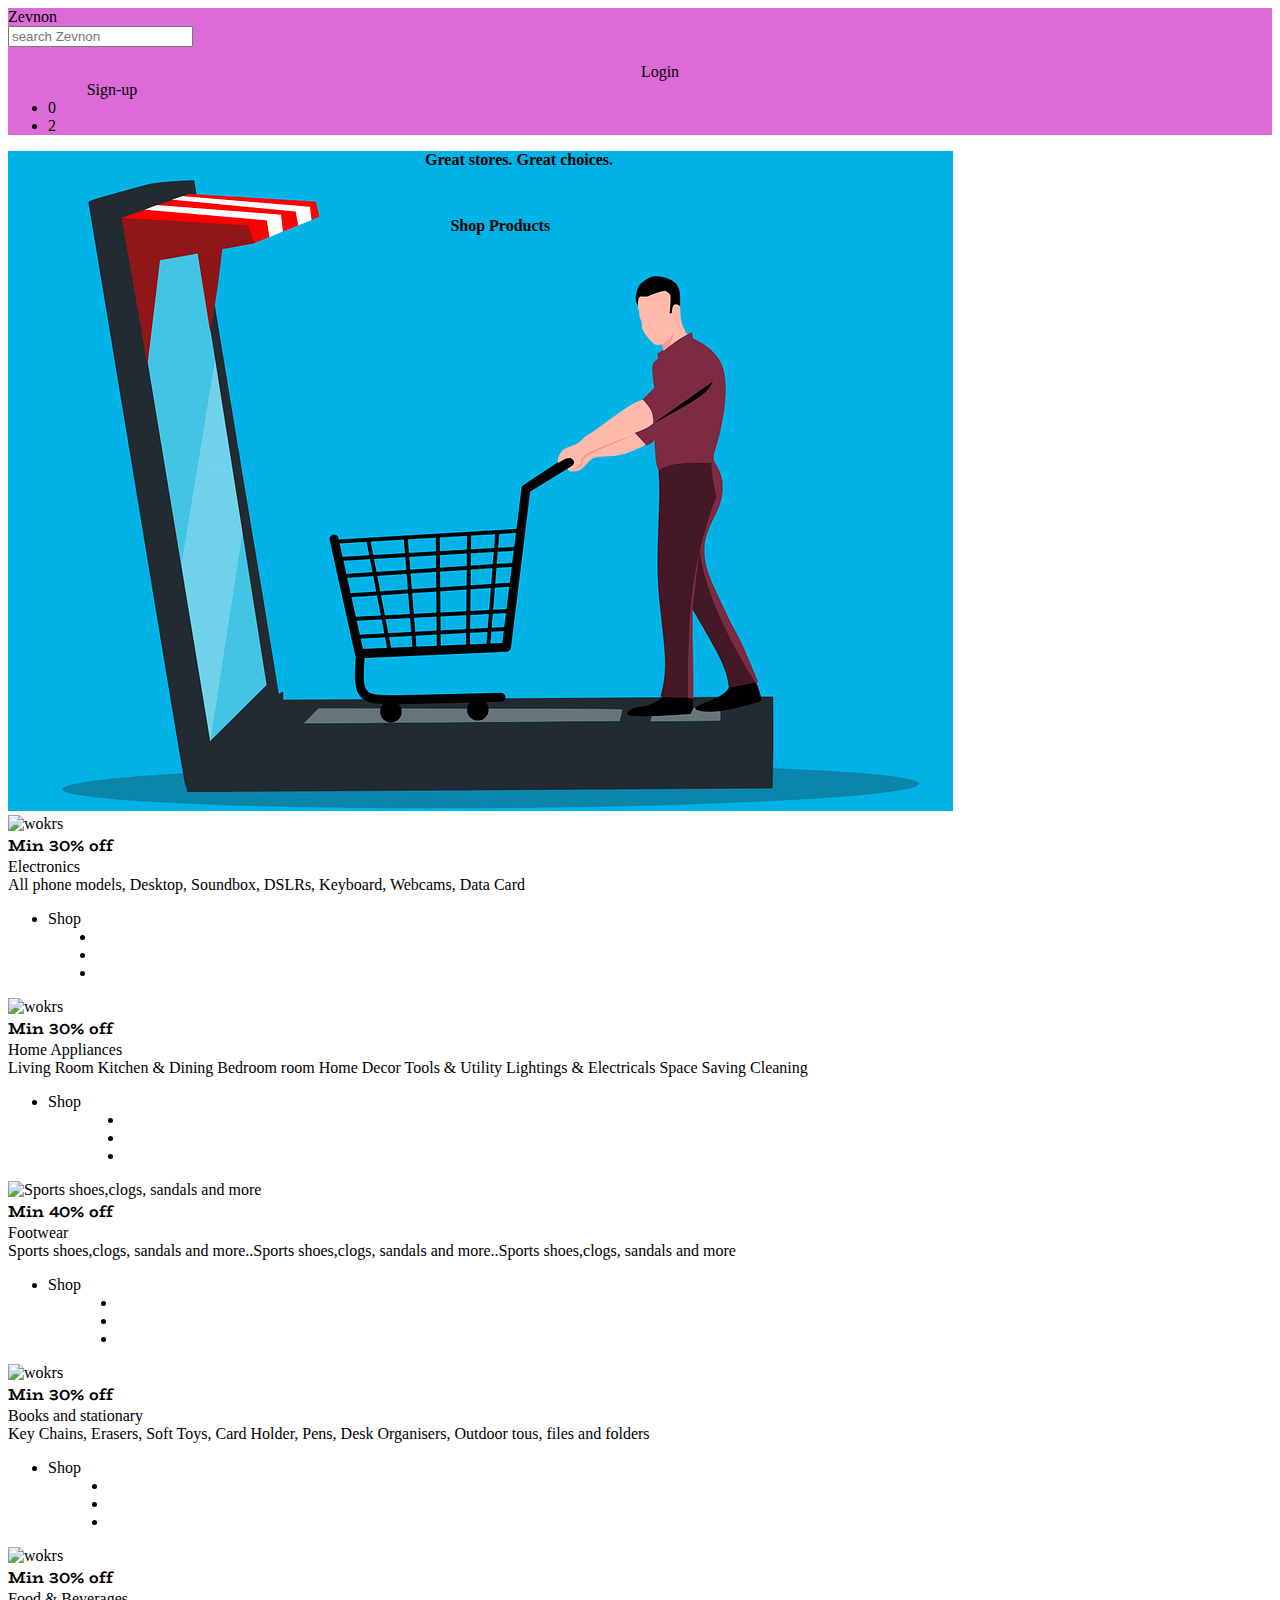
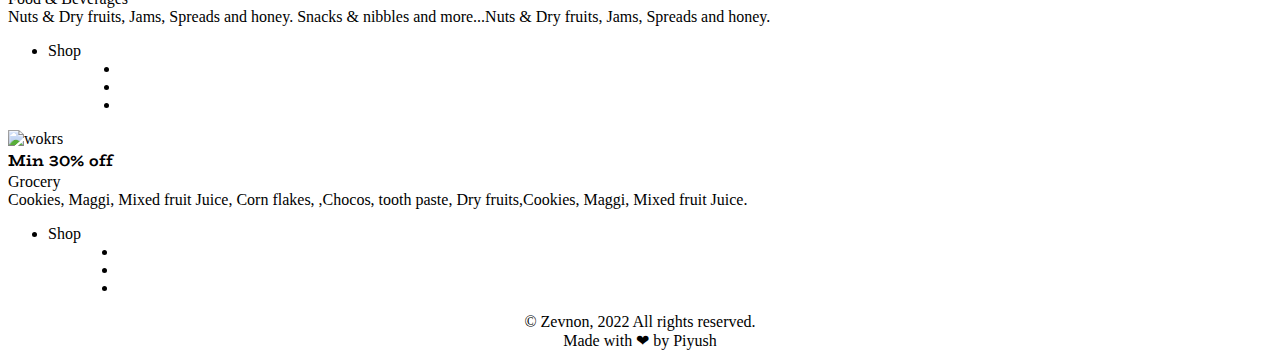
==== commit 2b17025b: "fixed some bugs" ====
--- a/index.html
+++ b/index.html
@@ -41,7 +41,6 @@
                                 </div>
                             </a>
                         </div>
-                        <div class="badge text">0</div>
             </div>
             </li>
             </ul>
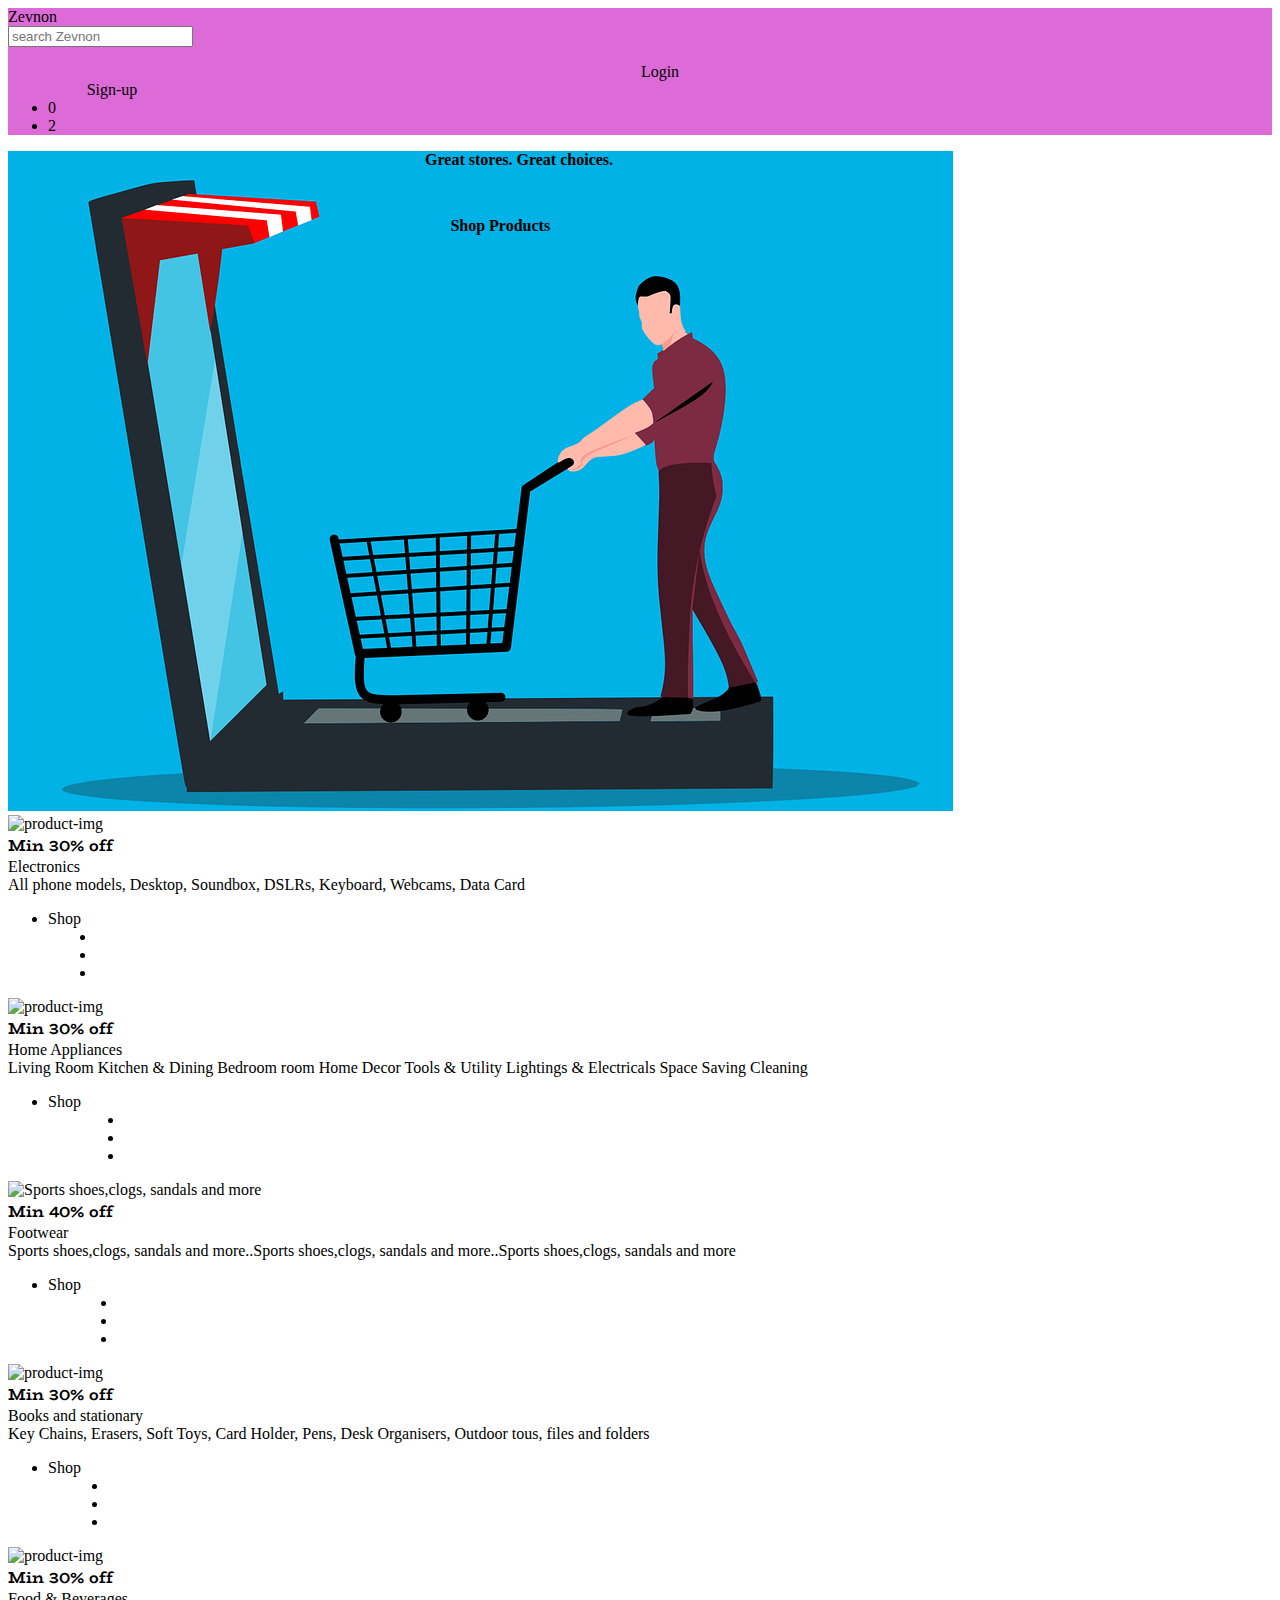
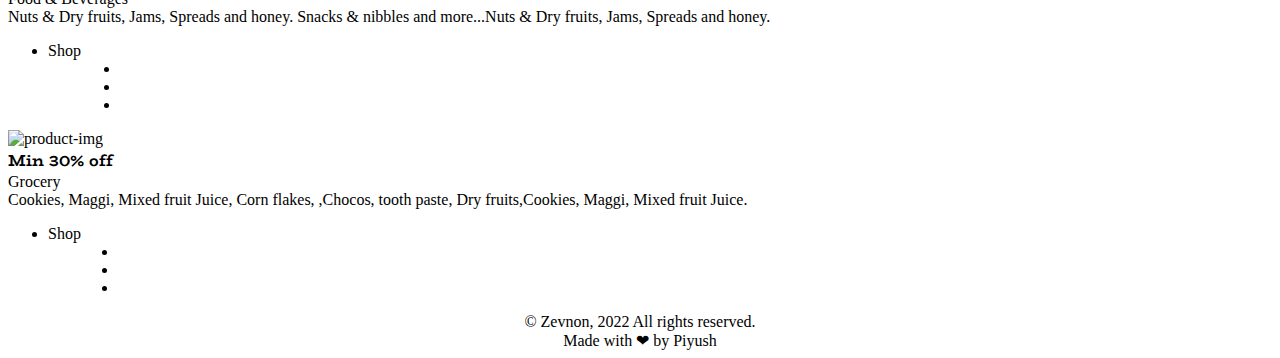
==== commit fb5a64c2: "changed the description of alt tag" ====
--- a/index.html
+++ b/index.html
@@ -61,7 +61,7 @@
     <div class="shopping-section">
         <div class="card text-overlay-card">
             <div class="img-div">
-                <img src="https://rukminim2.flixcart.com/image/832/832/kw9krrk0/headphone/z/i/p/-original-imag8z6ht9qffnju.jpeg?q=70" alt="wokrs">
+                <img src="https://rukminim2.flixcart.com/image/832/832/kw9krrk0/headphone/z/i/p/-original-imag8z6ht9qffnju.jpeg?q=70" alt="product-img">
             </div>
             <div class="text-div">
                 <div class="header-top">Min 30% off</div>
@@ -80,7 +80,7 @@
         </div>
         <div class="card text-overlay-card">
             <div class="img-div">
-                <img src="https://rukminim2.flixcart.com/image/832/832/jqqy6q80/sofa-sectional/n/n/4/grey-chenille-nano-gr-blu-6-bharat-lifestyle-blue-grey-original-imafcp9fnhkhpwa4.jpeg?q=70" alt="wokrs">
+                <img src="https://rukminim2.flixcart.com/image/832/832/jqqy6q80/sofa-sectional/n/n/4/grey-chenille-nano-gr-blu-6-bharat-lifestyle-blue-grey-original-imafcp9fnhkhpwa4.jpeg?q=70" alt="product-img">
             </div>
             <div class="text-div">
                 <div class="header-top">Min 30% off</div>
@@ -119,7 +119,7 @@
 
         <div class="card text-overlay-card">
             <div class="img-div">
-                <img src="https://rukminim2.flixcart.com/image/300/300/kgsb1jk0/remote-control-toy/5/z/w/1-18-very-high-speed-race-car-style-4-channel-radio-control-rc-original-imafwxsggzsczg3u.jpeg?q=70" alt="wokrs">
+                <img src="https://rukminim2.flixcart.com/image/300/300/kgsb1jk0/remote-control-toy/5/z/w/1-18-very-high-speed-race-car-style-4-channel-radio-control-rc-original-imafwxsggzsczg3u.jpeg?q=70" alt="product-img">
             </div>
             <div class="text-div">
                 <div class="header-top">Min 30% off</div>
@@ -139,7 +139,7 @@
 
         <div class="card text-overlay-card">
             <div class="img-div">
-                <img src="https://rukminim2.flixcart.com/image/612/612/kka1si80/aerated-drink/x/4/o/strawberry-non-alcoholic-beer-330ml-pack-of-6-glass-bottle-original-imafznzff7dvdzu3.jpeg?q=70" alt="wokrs">
+                <img src="https://rukminim2.flixcart.com/image/612/612/kka1si80/aerated-drink/x/4/o/strawberry-non-alcoholic-beer-330ml-pack-of-6-glass-bottle-original-imafznzff7dvdzu3.jpeg?q=70" alt="product-img">
             </div>
             <div class="text-div">
                 <div class="header-top">Min 30% off</div>
@@ -159,7 +159,7 @@
 
         <div class="card text-overlay-card">
             <div class="img-div">
-                <img src="https://rukminim2.flixcart.com/image/612/612/keg02a80/fmcg-combo/u/f/v/dailydose-200g-super-healthy-original-imafv4ggnwmqkw3k.jpeg?q=70" alt="wokrs">
+                <img src="https://rukminim2.flixcart.com/image/612/612/keg02a80/fmcg-combo/u/f/v/dailydose-200g-super-healthy-original-imafv4ggnwmqkw3k.jpeg?q=70" alt="product-img">
             </div>
             <div class="text-div">
                 <div class="header-top">Min 30% off</div>
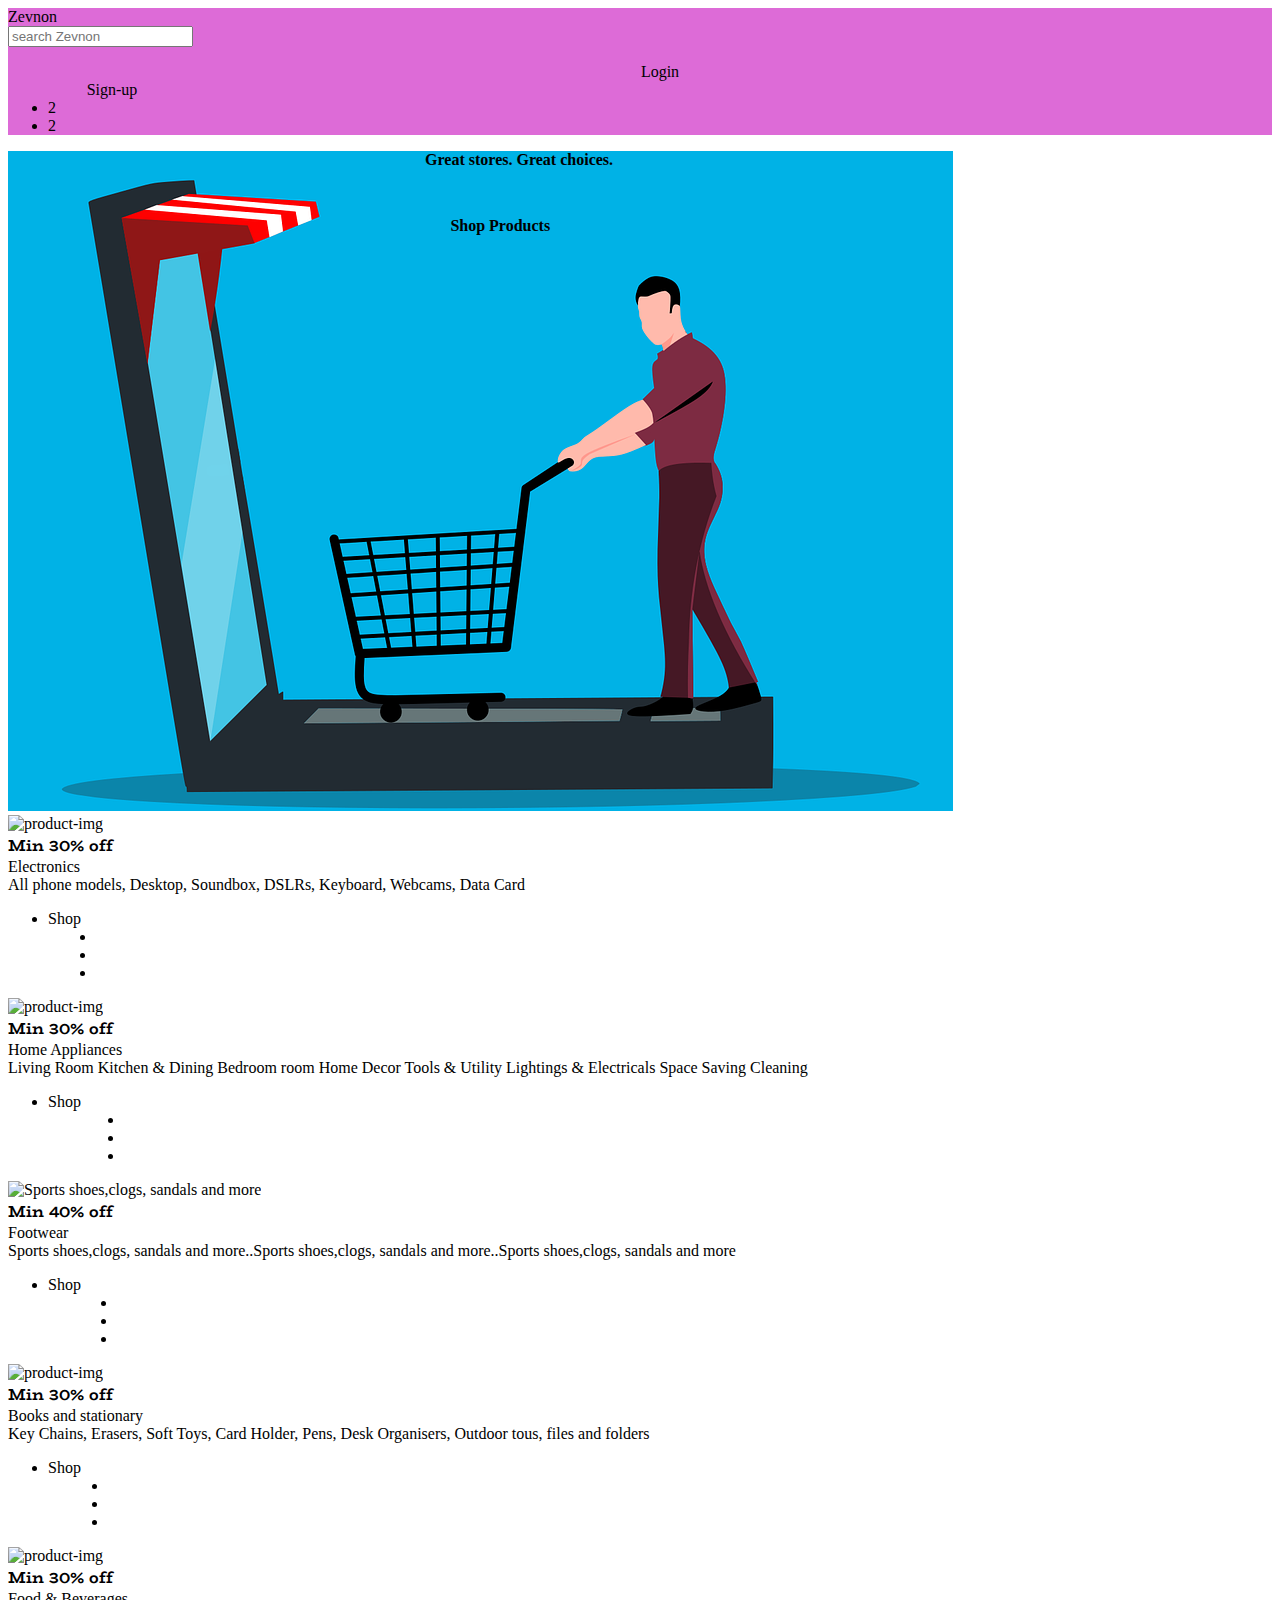
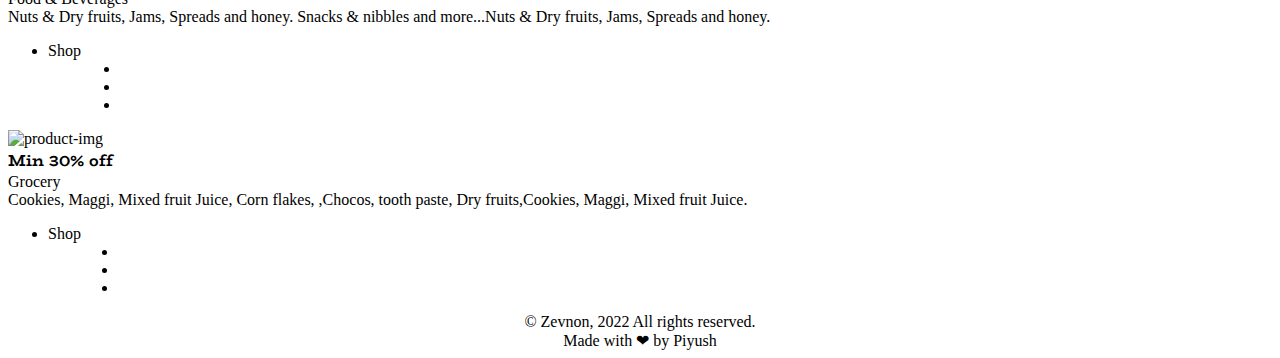
==== commit 164fa3c7: "create wishlist management" ====
--- a/index.html
+++ b/index.html
@@ -15,7 +15,7 @@
 
 <body>
     <div class="main-div">
-        <div class="nav-container">
+        <header class="nav-container">
             <div class="header">
                 <div class="title-logo"><i class="fab fa-deezer"></i></div>
                 <div class="title">
@@ -29,8 +29,13 @@
                     <li class="items items-signup"><a href="./docs/pages/sign-up.html">Sign-up</a></li>
 
                     <li class="items">
-                        <div class="avatar-badge md"> <i class="fas fa-heart"></i>
-                            <div class="badge text">0</div>
+                        <div class="avatar-badge md">
+                            <a href="./docs/pages/wishlist.html">
+                                <div>
+                                    <i class="fas fa-heart"></i>
+                                    <div class="badge text">2</div>
+                                </div>
+                            </a>
                         </div>
                     </li>
                     <li class="items ">
@@ -44,7 +49,7 @@
             </div>
             </li>
             </ul>
-        </div>
+        </header>
 
     </div>
     <div class="body-div">
@@ -177,14 +182,14 @@
 
         </div>
     </div>
-    <div class="footer">
+    <footer class="footer">
         <div class="h4">
             © Zevnon, 2022 All rights reserved.
         </div>
         <div class="h5">
             Made with ❤ by <a href="https://www.linkedin.com/in/piyush-sharma-b144931b7/">Piyush</a>
         </div>
-    </div>
+    </footer>
     </div>
 </body>
 
